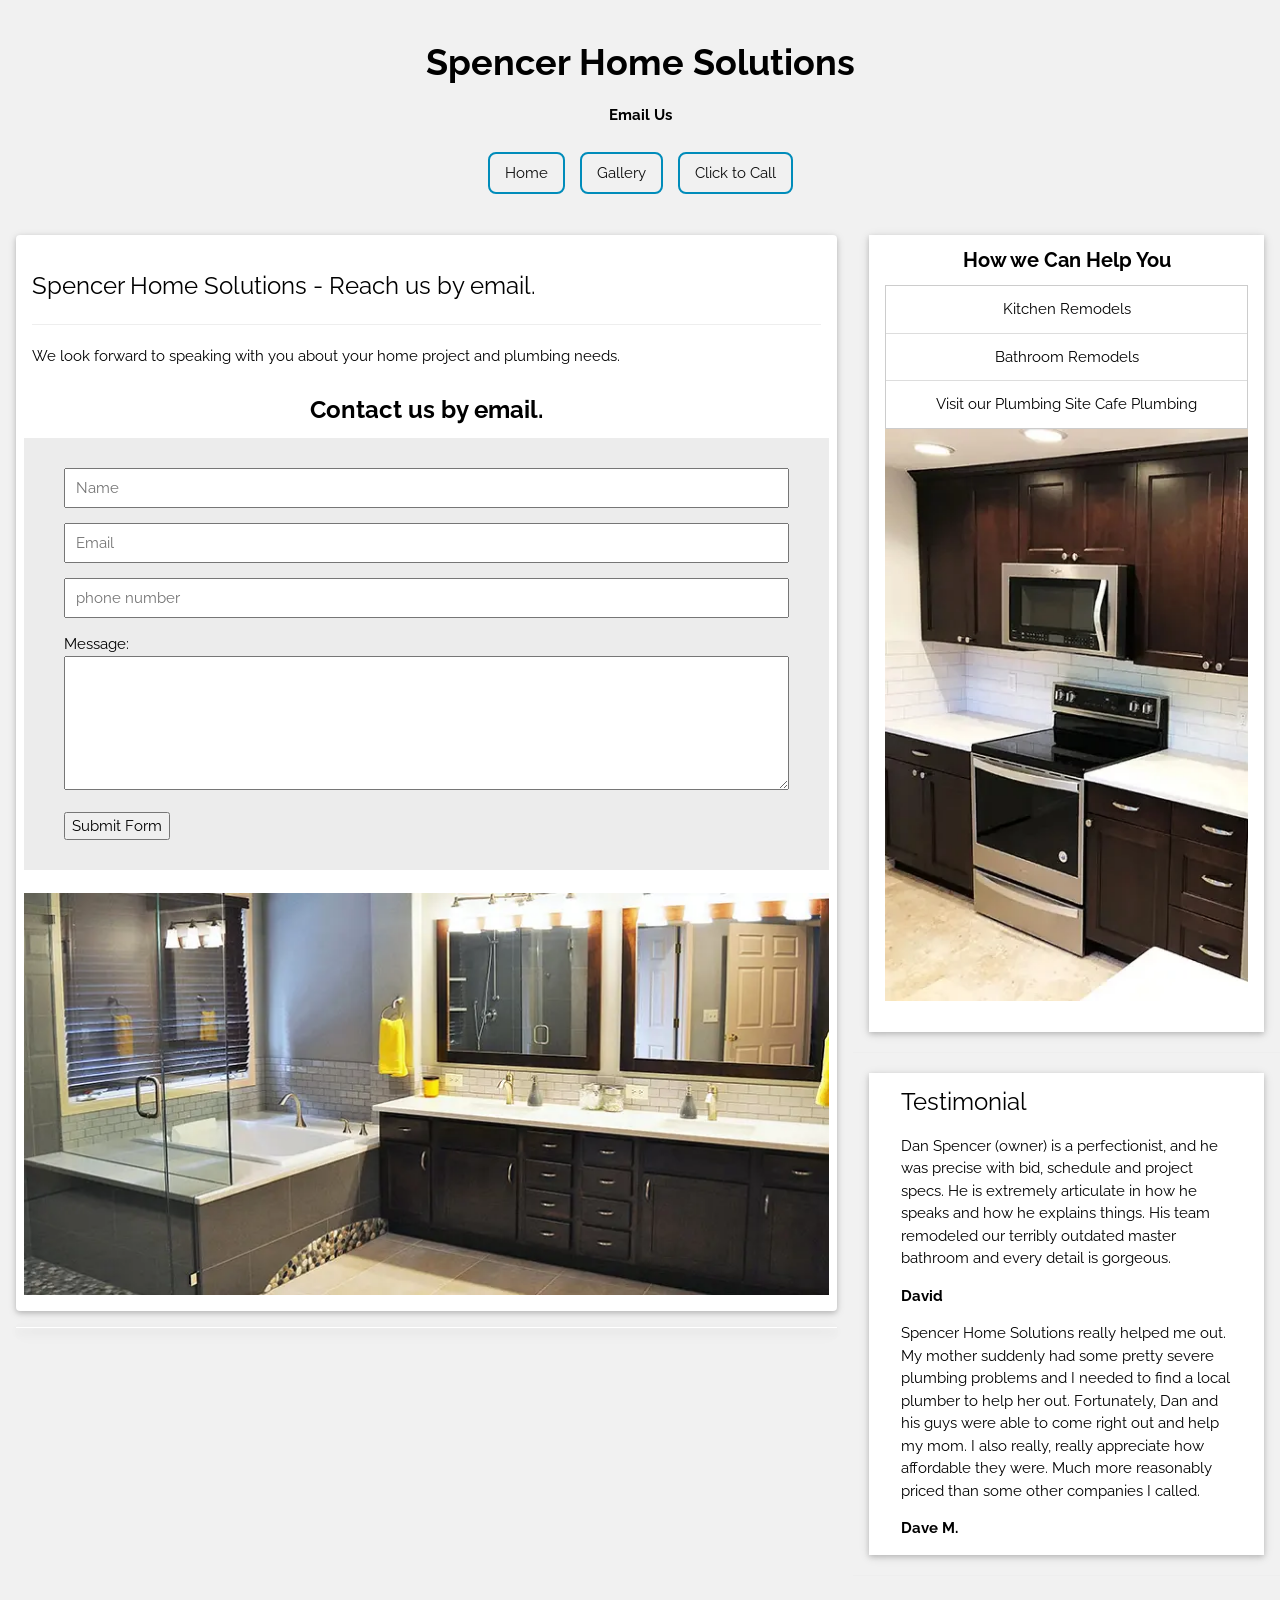
==== contact-us.html @ 92e1a7ee "first upload first" ====
<!DOCTYPE html>
<html>
<head>
<title>Spencer Home Solutions</title>
<meta charset="UTF-8">
<meta name="viewport" content="width=device-width, initial-scale=1">
<link rel="stylesheet" href="homepage.css">
<link rel="stylesheet" href="https://fonts.googleapis.com/css?family=Raleway">
<style>
body,h1,h2,h3,h4,h5 {font-family: "Raleway", sans-serif}
</style>
</head>
<body class="w3-light-grey">

<!-- w3-content defines a container for fixed size centered content, 
and is wrapped around the whole page content, except for the footer in this example -->
<div class="w3-content" style="max-width:1400px">

<!-- Header -->
<header class="w3-container w3-center w3-padding-32"> 

        <div class="center-container-text">
          <h1><strong>Spencer Home Solutions</strong></h1>
          <p><strong>Email Us</strong></p>
        </div>

        <nav class="navbarmain">
            <ul>
               <li><a href="index.html">Home</a></li>
               <li><a href="gallery.html">Gallery</a></li>
               <li><a href="tel:+14253617197">Click to Call</a></li>
            </ul>

        </nav>
</header>

<!-- Grid -->


<div class="w3-row">
  
<!-- Start Left Column Main Body -->
<div class="w3-col l8 s12">



    <!-- Start 1st Large Picture Block -->

  <div class="w3-container w3-card w3-white w3-round w3-margin"><br>
        <h3>Spencer Home Solutions - Reach us by email.</h3>
        <hr class="w3-clear">
        <p>We look forward to speaking with you about your home project and plumbing needs.</p>
          <div class="w3-row-padding" style="margin:0 -16px">


      <center><h3><b>Contact us by email.</b></h3></center>

<!--  Start email form -->
<form action="https://api.web3forms.com/submit" method="POST">
  <input type="hidden" name="access_key" value="77cc6552-924b-44c0-ac72-fa177dda0e7b">

    
            <label for="name"></label>
            <input type="text" id="name" name="name" placeholder="Name" required>
            <p></p>
            <label for="email" class="hidden-label"></label>
            <input type="email" name="email" id="email" placeholder="Email" required>
            <p></p>
            <label for="phone"></label>
            <input type="tel" id="phone" name="phone" placeholder="phone number" required>
            <p></p>
  <label for="message">Message:</label>
  <textarea 
    id="message" 
    name="message" 
    rows="5" 
    style="width: 100%; box-sizing: border-box; padding: 10px;">
  </textarea>
            <p></p>
            <button type="submit">Submit Form</button>
</form>

<br>
<!--  End email form -->


<!--  Start picture under email form -->
            <div class="w3-full">
              <img src="images/bathroom/k1a.webp" style="width:100%" alt="bathroom remodel" class="w3-margin-bottom">
            </div>
<!--  End picture under email form -->
        </div>
       </div>





      <!--  1st Large Picture Block -->

   <div class="w3-card-4 w3-margin w3-white">


    <div class="w3-container">

           
      
      <div class="w3-row">
        <div class="w3-col m8 s12">
        </div>
        <div class="w3-col m4 w3-hide-small">

        </div>
      </div>
    </div>
  </div>
<!-- END BLOG ENTRIES -->
</div>




<!-- Start Destination menu sidebar -->
<div class="w3-col l4">
  <!-- About Card -->
  <div class="w3-card w3-margin w3-margin-top">
    <div class="w3-container w3-white">

        <div class="center-container-text">
           <h4><strong>How we Can Help You</strong></h4>
        </div>

      <ul class="w3-ul w3-border w3-white w3-center w3-opacity w3-hover-opacity-off">
          <li class="w3-padding-16">Kitchen Remodels</li>
          <li class="w3-padding-16">Bathroom Remodels</li>
          <li class="w3-padding-16">Visit our Plumbing Site Cafe Plumbing</li>
        </ul>
        <img src="images/bathroom/kit6a.webp" style="width:100%" alt="kitchen remodel" class="w3-margin-bottom"
        <p></p>

    </div>
  </div><hr>
<!-- End Destination menu sidebar -->

  <!-- Start Gallery Links Sidebar -->

  <div class="w3-card w3-margin">

    <div class="w3-container w3-white">

  <!-- End Gallery Links Sidebar -->

            

                
                    <!-- About Card -->
                   
  <div class="w3-container w3-white">
     <h3>Testimonial</h3>
     <p>Dan Spencer (owner) is a perfectionist, and he was precise with bid, schedule and project specs. He is extremely articulate in how he speaks and how he explains things. His team remodeled our terribly outdated master bathroom and every detail is gorgeous.</p>
     <p><strong>David</strong></p>
     <p>Spencer Home Solutions really helped me out. My mother suddenly had some pretty severe plumbing problems and I needed to find a local plumber to help her out. Fortunately, Dan and his guys were able to come right out and help my mom. I also really, really appreciate how affordable they were. Much more reasonably priced than some other companies I called.</p>
     <p><strong>Dave M.</strong></p>
  </div>
                  

    </div>
  </div>
  
<!-- End Gallery Links Sidebar -->




  
  

  <hr> 
 
 
</div>

<!-- END GRID -->
</div><br>

<!-- END w3-content -->
</div>

<!-- Footer -->
<footer class="w3-container w3-dark-grey w3-padding-32 w3-margin-top">

</footer>

</body>
</html>
---- homepage.css ----
/* W3.CSS 5.01 March 11 2026 by Jan Egil and Borge Refsnes */
html{box-sizing:border-box}*,*:before,*:after{box-sizing:inherit}
/* Extract from normalize.css by Nicolas Gallagher and Jonathan Neal git.io/normalize */
html{-ms-text-size-adjust:100%;-webkit-text-size-adjust:100%}body{margin:0}
article,aside,details,figcaption,figure,footer,header,main,menu,nav,section{display:block}summary{display:list-item}
audio,canvas,progress,video{display:inline-block}progress{vertical-align:baseline}
audio:not([controls]){display:none;height:0}[hidden],template{display:none}
a{background-color:transparent}a:active,a:hover{outline-width:0}
abbr[title]{border-bottom:none;text-decoration:underline;text-decoration:underline dotted}
b,strong{font-weight:bolder}dfn{font-style:italic}mark{background:#ff0;color:#000}
small{font-size:80%}sub,sup{font-size:75%;line-height:0;position:relative;vertical-align:baseline}
sub{bottom:-0.25em}sup{top:-0.5em}figure{margin:1em 40px}img{border-style:none}
code,kbd,pre,samp{font-family:monospace,monospace;font-size:1em}hr{box-sizing:content-box;height:0;overflow:visible}
button,input,select,textarea,optgroup{font:inherit;margin:0}optgroup{font-weight:bold}
button,input{overflow:visible}button,select{text-transform:none}
button,[type=button],[type=reset],[type=submit]{-webkit-appearance:button}
button::-moz-focus-inner,[type=button]::-moz-focus-inner,[type=reset]::-moz-focus-inner,[type=submit]::-moz-focus-inner{border-style:none;padding:0}
button:-moz-focusring,[type=button]:-moz-focusring,[type=reset]:-moz-focusring,[type=submit]:-moz-focusring{outline:1px dotted ButtonText}
fieldset{border:1px solid #c0c0c0;margin:0 2px;padding:.35em .625em .75em}
legend{color:inherit;display:table;max-width:100%;padding:0;white-space:normal}textarea{overflow:auto}
[type=checkbox],[type=radio]{padding:0}
[type=number]::-webkit-inner-spin-button,[type=number]::-webkit-outer-spin-button{height:auto}
[type=search]{-webkit-appearance:textfield;outline-offset:-2px}
[type=search]::-webkit-search-decoration{-webkit-appearance:none}
::-webkit-file-upload-button{-webkit-appearance:button;font:inherit}
/* End extract */
html,body{font-family:Verdana,sans-serif;font-size:15px;line-height:1.5}html{overflow-x:hidden}
h1{font-size:36px}h2{font-size:30px}h3{font-size:24px}h4{font-size:20px}h5{font-size:18px}h6{font-size:16px}
.w3-serif{font-family:serif}.w3-sans-serif{font-family:sans-serif}.w3-cursive{font-family:cursive}.w3-monospace{font-family:monospace}
h1,h2,h3,h4,h5,h6{font-family:"Segoe UI",Arial,sans-serif;font-weight:400;margin:10px 0}.w3-wide{letter-spacing:4px}
hr{border:0;border-top:1px solid #eee;margin:20px 0}
.w3-image{max-width:100%;height:auto}img{vertical-align:middle}a{color:inherit}
.w3-table,.w3-table-all{border-collapse:collapse;border-spacing:0;width:100%;display:table}.w3-table-all{border:1px solid #ccc}
.w3-bordered tr,.w3-table-all tr{border-bottom:1px solid #ddd}.w3-striped tbody tr:nth-child(even){background-color:#f1f1f1}
.w3-table-all tr:nth-child(odd){background-color:#fff}.w3-table-all tr:nth-child(even){background-color:#f1f1f1}
.w3-hoverable tbody tr:hover,.w3-ul.w3-hoverable li:hover{background-color:#ccc}.w3-centered tr th,.w3-centered tr td{text-align:center}
.w3-table td,.w3-table th,.w3-table-all td,.w3-table-all th{padding:8px 8px;display:table-cell;text-align:left;vertical-align:top}
.w3-table th:first-child,.w3-table td:first-child,.w3-table-all th:first-child,.w3-table-all td:first-child{padding-left:16px}
.w3-btn,.w3-button{border:none;display:inline-block;padding:8px 16px;vertical-align:middle;overflow:hidden;text-decoration:none;color:inherit;background-color:#FAEBD7;text-align:center;cursor:pointer;white-space:nowrap}
.w3-btn:hover{box-shadow:0 8px 16px 0 rgba(0,0,0,0.2),0 6px 20px 0 rgba(0,0,0,0.19)}
.w3-btn,.w3-button{-webkit-touch-callout:none;-webkit-user-select:none;-khtml-user-select:none;-moz-user-select:none;-ms-user-select:none;user-select:none}   
.w3-disabled,.w3-btn:disabled,.w3-button:disabled{cursor:not-allowed;opacity:0.3}.w3-disabled *,:disabled *{pointer-events:none}
.w3-btn.w3-disabled:hover,.w3-btn:disabled:hover{box-shadow:none}
.w3-badge,.w3-tag{background-color:#000;color:#fff;display:inline-block;padding-left:8px;padding-right:8px;text-align:center}.w3-badge{border-radius:50%}
.w3-ul{list-style-type:none;padding:0;margin: 0px;}.w3-ul li{padding:8px 16px;border-bottom:1px solid #ddd}.w3-ul li:last-child{border-bottom:none}
.w3-tooltip,.w3-display-container{position:relative}.w3-tooltip .w3-text{display:none}.w3-tooltip:hover .w3-text{display:inline-block}
.w3-ripple:active{opacity:0.5}.w3-ripple{transition:opacity 0s}
.w3-input{padding:8px;display:block;border:none;border-bottom:1px solid #ccc;width:100%}
.w3-select{padding:9px 0;width:100%;border:none;border-bottom:1px solid #ccc}
.w3-dropdown-click,.w3-dropdown-hover{position:relative;display:inline-block;cursor:pointer}
.w3-dropdown-hover:hover .w3-dropdown-content{display:block}
.w3-dropdown-hover:first-child,.w3-dropdown-click:hover{background-color:#ccc;color:#000}
.w3-dropdown-hover:hover > .w3-button:first-child,.w3-dropdown-click:hover > .w3-button:first-child{background-color:#ccc;color:#000}
.w3-dropdown-content{cursor:auto;color:#000;background-color:#fff;display:none;position:absolute;min-width:160px;margin:0;padding:0;z-index:1}
.w3-check,.w3-radio{width:24px;height:24px;position:relative;top:6px}
.w3-sidebar{height:100%;width:200px;background-color:#fff;position:fixed!important;z-index:1;overflow:auto}
.w3-bar-block .w3-dropdown-hover,.w3-bar-block .w3-dropdown-click{width:100%}
.w3-bar-block .w3-dropdown-hover .w3-dropdown-content,.w3-bar-block .w3-dropdown-click .w3-dropdown-content{min-width:100%}
.w3-bar-block .w3-dropdown-hover .w3-button,.w3-bar-block .w3-dropdown-click .w3-button{width:100%;text-align:left;padding:8px 16px}
.w3-main,#main{transition:margin-left .4s}
.w3-modal{z-index:3;display:none;padding-top:100px;position:fixed;left:0;top:0;width:100%;height:100%;overflow:auto;background-color:rgb(0,0,0);background-color:rgba(0,0,0,0.4)}
.w3-modal-content{margin:auto;background-color:#fff;position:relative;padding:0;outline:0;width:600px}
.w3-bar{width:100%;overflow:hidden}.w3-center .w3-bar{display:inline-block;width:auto}
.w3-bar .w3-bar-item{padding:8px 16px;float:left;width:auto;border:none;display:block;outline:0}
.w3-bar .w3-dropdown-hover,.w3-bar .w3-dropdown-click{position:static;float:left}
.w3-bar .w3-button{white-space:normal}
.w3-bar-block .w3-bar-item{width:100%;display:block;padding:8px 16px;text-align:left;border:none;white-space:normal;float:none;outline:0}
.w3-bar-block.w3-center .w3-bar-item{text-align:center}.w3-block{display:block;width:100%}
.w3-responsive{display:block;overflow-x:auto}
.w3-container:after,.w3-container:before,.w3-panel:after,.w3-panel:before,.w3-row:after,.w3-row:before,.w3-row-padding:after,.w3-row-padding:before,
.w3-cell-row:before,.w3-cell-row:after,.w3-clear:after,.w3-clear:before,.w3-bar:before,.w3-bar:after{content:"";display:table;clear:both}
.w3-col,.w3-half,.w3-third,.w3-twothird,.w3-threequarter,.w3-quarter{float:left;width:100%}
.w3-col.s1{width:8.33333%}.w3-col.s2{width:16.66666%}.w3-col.s3{width:24.99999%}.w3-col.s4{width:33.33333%}
.w3-col.s5{width:41.66666%}.w3-col.s6{width:49.99999%}.w3-col.s7{width:58.33333%}.w3-col.s8{width:66.66666%}
.w3-col.s9{width:74.99999%}.w3-col.s10{width:83.33333%}.w3-col.s11{width:91.66666%}.w3-col.s12{width:99.99999%}
@media (min-width:601px){.w3-col.m1{width:8.33333%}.w3-col.m2{width:16.66666%}.w3-col.m3,.w3-quarter{width:24.99999%}.w3-col.m4,.w3-third{width:33.33333%}
.w3-col.m5{width:41.66666%}.w3-col.m6,.w3-half{width:49.99999%}.w3-col.m7{width:58.33333%}.w3-col.m8,.w3-twothird{width:66.66666%}
.w3-col.m9,.w3-threequarter{width:74.99999%}.w3-col.m10{width:83.33333%}.w3-col.m11{width:91.66666%}.w3-col.m12{width:99.99999%}}
@media (min-width:993px){.w3-col.l1{width:8.33333%}.w3-col.l2{width:16.66666%}.w3-col.l3{width:24.99999%}.w3-col.l4{width:33.33333%}
.w3-col.l5{width:41.66666%}.w3-col.l6{width:49.99999%}.w3-col.l7{width:58.33333%}.w3-col.l8{width:66.66666%}
.w3-col.l9{width:74.99999%}.w3-col.l10{width:83.33333%}.w3-col.l11{width:91.66666%}.w3-col.l12{width:99.99999%}}
.w3-rest{overflow:hidden}.w3-stretch{margin-left:-16px;margin-right:-16px}
.w3-content,.w3-auto{margin-left:auto;margin-right:auto}.w3-content{max-width:980px}.w3-auto{max-width:1140px}
.w3-cell-row{display:table;width:100%}.w3-cell{display:table-cell}
.w3-cell-top{vertical-align:top}.w3-cell-middle{vertical-align:middle}.w3-cell-bottom{vertical-align:bottom}
.w3-hide{display:none!important}.w3-show-block,.w3-show{display:block!important}.w3-show-inline-block{display:inline-block!important}
@media (max-width:1205px){.w3-auto{max-width:95%}}
@media (max-width:600px){.w3-modal-content{margin:0 10px;width:auto!important}.w3-modal{padding-top:30px}
.w3-dropdown-hover.w3-mobile .w3-dropdown-content,.w3-dropdown-click.w3-mobile .w3-dropdown-content{position:relative}	
.w3-hide-small{display:none!important}.w3-mobile{display:block;width:100%!important}.w3-bar-item.w3-mobile,.w3-dropdown-hover.w3-mobile,.w3-dropdown-click.w3-mobile{text-align:center}
.w3-dropdown-hover.w3-mobile,.w3-dropdown-hover.w3-mobile .w3-btn,.w3-dropdown-hover.w3-mobile .w3-button,.w3-dropdown-click.w3-mobile,.w3-dropdown-click.w3-mobile .w3-btn,.w3-dropdown-click.w3-mobile .w3-button{width:100%}}
@media (max-width:768px){.w3-modal-content{width:500px}.w3-modal{padding-top:50px}}
@media (min-width:993px){.w3-modal-content{width:900px}.w3-hide-large{display:none!important}.w3-sidebar.w3-collapse{display:block!important}}
@media (max-width:992px) and (min-width:601px){.w3-hide-medium{display:none!important}}
@media (max-width:992px){.w3-sidebar.w3-collapse{display:none}.w3-main{margin-left:0!important;margin-right:0!important}.w3-auto{max-width:100%}}
.w3-top,.w3-bottom{position:fixed;width:100%;z-index:1}.w3-top{top:0}.w3-bottom{bottom:0}
.w3-overlay{position:fixed;display:none;width:100%;height:100%;top:0;left:0;right:0;bottom:0;background-color:rgba(0,0,0,0.5);z-index:2}
.w3-display-topleft{position:absolute;left:0;top:0}.w3-display-topright{position:absolute;right:0;top:0}
.w3-display-bottomleft{position:absolute;left:0;bottom:0}.w3-display-bottomright{position:absolute;right:0;bottom:0}
.w3-display-middle{position:absolute;top:50%;left:50%;transform:translate(-50%,-50%);-ms-transform:translate(-50%,-50%)}
.w3-display-left{position:absolute;top:50%;left:0%;transform:translate(0%,-50%);-ms-transform:translate(-0%,-50%)}
.w3-display-right{position:absolute;top:50%;right:0%;transform:translate(0%,-50%);-ms-transform:translate(0%,-50%)}
.w3-display-topmiddle{position:absolute;left:50%;top:0;transform:translate(-50%,0%);-ms-transform:translate(-50%,0%)}
.w3-display-bottommiddle{position:absolute;left:50%;bottom:0;transform:translate(-50%,0%);-ms-transform:translate(-50%,0%)}
.w3-display-container:hover .w3-display-hover{display:block}.w3-display-container:hover span.w3-display-hover{display:inline-block}.w3-display-hover{display:none}
.w3-display-position{position:absolute}
.w3-circle{border-radius:50%}
.w3-round-small{border-radius:2px}.w3-round,.w3-round-medium{border-radius:4px}.w3-round-large{border-radius:8px}.w3-round-xlarge{border-radius:16px}.w3-round-xxlarge{border-radius:32px}
.w3-row-padding,.w3-row-padding>.w3-half,.w3-row-padding>.w3-third,.w3-row-padding>.w3-twothird,.w3-row-padding>.w3-threequarter,.w3-row-padding>.w3-quarter,.w3-row-padding>.w3-col{padding:0 8px}
.w3-container,.w3-panel{padding:0.01em 16px}.w3-panel{margin-top:16px;margin-bottom:16px}
.w3-grid{display:grid}.w3-grid-padding{display:grid;gap:16px}.w3-flex{display:flex}
.w3-text-center{text-align:center}.w3-text-bold,.w3-bold{font-weight:bold}.w3-text-italic,.w3-italic{font-style:italic}
.w3-code,.w3-codespan{font-family:Consolas,"courier new";font-size:16px}
.w3-code{width:auto;background-color:#fff;padding:8px 12px;border-left:4px solid #4CAF50;word-wrap:break-word}
.w3-codespan{color:crimson;background-color:#f1f1f1;padding-left:4px;padding-right:4px;font-size:110%}
.w3-card,.w3-card-2{box-shadow:0 2px 5px 0 rgba(0,0,0,0.16),0 2px 10px 0 rgba(0,0,0,0.12)}
.w3-card-4,.w3-hover-shadow:hover{box-shadow:0 4px 10px 0 rgba(0,0,0,0.2),0 4px 20px 0 rgba(0,0,0,0.19)}
.w3-spin{animation:w3-spin 2s infinite linear}@keyframes w3-spin{0%{transform:rotate(0deg)}100%{transform:rotate(359deg)}}
.w3-animate-fading{animation:fading 10s infinite}@keyframes fading{0%{opacity:0}50%{opacity:1}100%{opacity:0}}
.w3-animate-opacity{animation:opac 0.8s}@keyframes opac{from{opacity:0} to{opacity:1}}
.w3-animate-top{position:relative;animation:animatetop 0.4s}@keyframes animatetop{from{top:-300px;opacity:0} to{top:0;opacity:1}}
.w3-animate-left{position:relative;animation:animateleft 0.4s}@keyframes animateleft{from{left:-300px;opacity:0} to{left:0;opacity:1}}
.w3-animate-right{position:relative;animation:animateright 0.4s}@keyframes animateright{from{right:-300px;opacity:0} to{right:0;opacity:1}}
.w3-animate-bottom{position:relative;animation:animatebottom 0.4s}@keyframes animatebottom{from{bottom:-300px;opacity:0} to{bottom:0;opacity:1}}
.w3-animate-zoom {animation:animatezoom 0.6s}@keyframes animatezoom{from{transform:scale(0)} to{transform:scale(1)}}
.w3-animate-input{transition:width 0.4s ease-in-out}.w3-animate-input:focus{width:100%!important}
.w3-opacity,.w3-opacity-off,.w3-hover-opacity-off:hover{opacity:1}
.w3-opacity-max{opacity:0.25}.w3-opacity-min{opacity:0.75}
.w3-greyscale-max,.w3-grayscale-max,.w3-hover-greyscale:hover,.w3-hover-grayscale:hover{filter:grayscale(100%)}
.w3-greyscale,.w3-grayscale{filter:grayscale(75%)}.w3-greyscale-min,.w3-grayscale-min{filter:grayscale(50%)}
.w3-sepia{filter:sepia(75%)}.w3-sepia-max,.w3-hover-sepia:hover{filter:sepia(100%)}.w3-sepia-min{filter:sepia(50%)}
.w3-tiny{font-size:10px!important}.w3-small{font-size:12px!important}.w3-medium{font-size:15px!important}.w3-large{font-size:18px!important}
.w3-xlarge{font-size:24px!important}.w3-xxlarge{font-size:36px!important}.w3-xxxlarge{font-size:48px!important}.w3-jumbo{font-size:64px!important}
.w3-left-align{text-align:left!important}.w3-right-align{text-align:right!important}.w3-justify{text-align:justify!important}.w3-center{text-align:center!important}
.w3-border-0{border:0!important}.w3-border{border:1px solid #ccc!important}
.w3-border-top{border-top:1px solid #ccc!important}.w3-border-bottom{border-bottom:1px solid #ccc!important}
.w3-border-left{border-left:1px solid #ccc!important}.w3-border-right{border-right:1px solid #ccc!important}
.w3-topbar{border-top:6px solid #ccc!important}.w3-bottombar{border-bottom:6px solid #ccc!important}
.w3-leftbar{border-left:6px solid #ccc!important}.w3-rightbar{border-right:6px solid #ccc!important}
.w3-section,.w3-code{margin-top:16px!important;margin-bottom:16px!important}
.w3-margin{margin:16px!important}.w3-margin-top{margin-top:16px!important}.w3-margin-bottom{margin-bottom:16px!important}
.w3-margin-left{margin-left:16px!important}.w3-margin-right{margin-right:16px!important}
.w3-padding-small{padding:4px 8px!important}.w3-padding{padding:8px 16px!important}.w3-padding-large{padding:12px 24px!important}

.w3-padding-16{padding-top:12px!important;padding-bottom:12px!important}.w3-padding-24{padding-top:24px!important;padding-bottom:24px!important}

.w3-padding-32{padding-top:25px!important;padding-bottom:20px!important}.w3-padding-48{padding-top:48px!important;padding-bottom:48px!important}
.w3-padding-64{padding-top:64px!important;padding-bottom:64px!important}
.w3-padding-top-64{padding-top:64px!important}.w3-padding-top-48{padding-top:48px!important}
.w3-padding-top-32{padding-top:32px!important}.w3-padding-top-24{padding-top:24px!important}
.w3-left{float:left!important}.w3-right{float:right!important}
.w3-button:hover{color:#000!important;background-color:#E4D5B4!important}
.w3-transparent,.w3-hover-none:hover{background-color:transparent!important}
.w3-hover-none:hover{box-shadow:none!important}
.w3-rtl{direction:rtl}.w3-ltr{direction:ltr}
/* Colors */
.w3-amber,.w3-hover-amber:hover{color:#6e2f2f!important;background-color:#ffc107!important}
.w3-aqua,.w3-hover-aqua:hover{color:#000!important;background-color:#00ffff!important}
.w3-blue,.w3-hover-blue:hover{color:#fff!important;background-color:#2196F3!important}
.w3-light-blue,.w3-hover-light-blue:hover{color:#000!important;background-color:#87CEEB!important}
.w3-brown,.w3-hover-brown:hover{color:#fff!important;background-color:#795548!important}
.w3-cyan,.w3-hover-cyan:hover{color:#000!important;background-color:#00bcd4!important}
.w3-blue-grey,.w3-hover-blue-grey:hover,.w3-blue-gray,.w3-hover-blue-gray:hover{color:#fff!important;background-color:#607d8b!important}
.w3-green,.w3-hover-green:hover{color:#fff!important;background-color:#4CAF50!important}
.w3-light-green,.w3-hover-light-green:hover{color:#000!important;background-color:#8bc34a!important}
.w3-indigo,.w3-hover-indigo:hover{color:#fff!important;background-color:#3f51b5!important}
.w3-khaki,.w3-hover-khaki:hover{color:#000!important;background-color:#f0e68c!important}
.w3-lime,.w3-hover-lime:hover{color:#000!important;background-color:#cddc39!important}
.w3-orange,.w3-hover-orange:hover{color:#000!important;background-color:#ff9800!important}
.w3-deep-orange,.w3-hover-deep-orange:hover{color:#fff!important;background-color:#ff5722!important}
.w3-pink,.w3-hover-pink:hover{color:#fff!important;background-color:#e91e63!important}
.w3-purple,.w3-hover-purple:hover{color:#fff!important;background-color:#9c27b0!important}
.w3-deep-purple,.w3-hover-deep-purple:hover{color:#fff!important;background-color:#673ab7!important}
.w3-red,.w3-hover-red:hover{color:#fff!important;background-color:#f44336!important}
.w3-sand,.w3-hover-sand:hover{color:#000!important;background-color:#fdf5e6!important}
.w3-teal,.w3-hover-teal:hover{color:#fff!important;background-color:#009688!important}
.w3-yellow,.w3-hover-yellow:hover{color:#000!important;background-color:#ffeb3b!important}
.w3-white,.w3-hover-white:hover{color:#000!important;background-color:#fff!important}
.w3-black,.w3-hover-black:hover{color:#fff!important;background-color:#000!important}
.w3-grey,.w3-hover-grey:hover,.w3-gray,.w3-hover-gray:hover{color:#000!important;background-color:#9e9e9e!important}
.w3-light-grey,.w3-hover-light-grey:hover,.w3-light-gray,.w3-hover-light-gray:hover{color:#000!important;background-color:#f1f1f1!important}
.w3-dark-grey,.w3-hover-dark-grey:hover,.w3-dark-gray,.w3-hover-dark-gray:hover{color:#fff!important;background-color:#616161!important}
.w3-asphalt,.w3-hover-asphalt:hover{color:#fff!important;background-color:#343a40!important}
.w3-crimson,.w3-hover-crimson:hover{color:#fff!important;background-color:#a20025!important}
.w3-cobalt,.w3-hover-cobalt:hover{color:#fff!important;background-color:#0050ef!important}
.w3-emerald,.w3-hover-emerald:hover{color:#fff!important;background-color:#008a00!important}
.w3-olive,.w3-hover-olive:hover{color:#fff!important;background-color:#6d8764!important}
.w3-paper,.w3-hover-paper:hover{color:#000!important;background-color:#f8f9fa!important}
.w3-sienna,.w3-hover-sienna:hover{color:#fff!important;background-color:#a0522d!important}
.w3-taupe,.w3-hover-taupe:hover{color:#fff!important;background-color:#87794e!important}
.w3-danger{color:#fff!important;background-color:#dd0000!important}
.w3-note{color:#000!important;background-color:#fff599!important}
.w3-info{color:#fff!important;background-color:#0a6fc2!important}
.w3-warning{color:#000!important;background-color:#ffb305!important}
.w3-success{color:#fff!important;background-color:#008a00!important}
.w3-pale-red,.w3-hover-pale-red:hover{color:#000!important;background-color:#ffdddd!important}
.w3-pale-green,.w3-hover-pale-green:hover{color:#000!important;background-color:#ddffdd!important}
.w3-pale-yellow,.w3-hover-pale-yellow:hover{color:#000!important;background-color:#ffffcc!important}
.w3-pale-blue,.w3-hover-pale-blue:hover{color:#000!important;background-color:#ddffff!important}
.w3-text-amber,.w3-hover-text-amber:hover{color:#ffc107!important}
.w3-text-aqua,.w3-hover-text-aqua:hover{color:#00ffff!important}
.w3-text-blue,.w3-hover-text-blue:hover{color:#2196F3!important}
.w3-text-light-blue,.w3-hover-text-light-blue:hover{color:#87CEEB!important}
.w3-text-brown,.w3-hover-text-brown:hover{color:#795548!important}
.w3-text-cyan,.w3-hover-text-cyan:hover{color:#00bcd4!important}
.w3-text-blue-grey,.w3-hover-text-blue-grey:hover,.w3-text-blue-gray,.w3-hover-text-blue-gray:hover{color:#607d8b!important}
.w3-text-green,.w3-hover-text-green:hover{color:#4CAF50!important}
.w3-text-light-green,.w3-hover-text-light-green:hover{color:#8bc34a!important}
.w3-text-indigo,.w3-hover-text-indigo:hover{color:#3f51b5!important}
.w3-text-khaki,.w3-hover-text-khaki:hover{color:#b4aa50!important}
.w3-text-lime,.w3-hover-text-lime:hover{color:#cddc39!important}
.w3-text-orange,.w3-hover-text-orange:hover{color:#ff9800!important}
.w3-text-deep-orange,.w3-hover-text-deep-orange:hover{color:#ff5722!important}
.w3-text-pink,.w3-hover-text-pink:hover{color:#e91e63!important}
.w3-text-purple,.w3-hover-text-purple:hover{color:#9c27b0!important}
.w3-text-deep-purple,.w3-hover-text-deep-purple:hover{color:#673ab7!important}
.w3-text-red,.w3-hover-text-red:hover{color:#f44336!important}
.w3-text-sand,.w3-hover-text-sand:hover{color:#fdf5e6!important}
.w3-text-teal,.w3-hover-text-teal:hover{color:#009688!important}
.w3-text-yellow,.w3-hover-text-yellow:hover{color:#d2be0e!important}
.w3-text-white,.w3-hover-text-white:hover{color:#fff!important}
.w3-text-black,.w3-hover-text-black:hover{color:#000!important}
.w3-text-grey,.w3-hover-text-grey:hover,.w3-text-gray,.w3-hover-text-gray:hover{color:#757575!important}
.w3-text-light-grey,.w3-hover-text-light-grey:hover,.w3-text-light-gray,.w3-hover-text-light-gray:hover{color:#f1f1f1!important}
.w3-text-dark-grey,.w3-hover-text-dark-grey:hover,.w3-text-dark-gray,.w3-hover-text-dark-gray:hover{color:#3a3a3a!important}
.w3-border-amber,.w3-hover-border-amber:hover{border-color:#ffc107!important}
.w3-border-aqua,.w3-hover-border-aqua:hover{border-color:#00ffff!important}
.w3-border-blue,.w3-hover-border-blue:hover{border-color:#2196F3!important}
.w3-border-light-blue,.w3-hover-border-light-blue:hover{border-color:#87CEEB!important}
.w3-border-brown,.w3-hover-border-brown:hover{border-color:#795548!important}
.w3-border-cyan,.w3-hover-border-cyan:hover{border-color:#00bcd4!important}
.w3-border-blue-grey,.w3-hover-border-blue-grey:hover,.w3-border-blue-gray,.w3-hover-border-blue-gray:hover{border-color:#607d8b!important}
.w3-border-green,.w3-hover-border-green:hover{border-color:#4CAF50!important}
.w3-border-light-green,.w3-hover-border-light-green:hover{border-color:#8bc34a!important}
.w3-border-indigo,.w3-hover-border-indigo:hover{border-color:#3f51b5!important}
.w3-border-khaki,.w3-hover-border-khaki:hover{border-color:#f0e68c!important}
.w3-border-lime,.w3-hover-border-lime:hover{border-color:#cddc39!important}
.w3-border-orange,.w3-hover-border-orange:hover{border-color:#ff9800!important}
.w3-border-deep-orange,.w3-hover-border-deep-orange:hover{border-color:#ff5722!important}
.w3-border-pink,.w3-hover-border-pink:hover{border-color:#e91e63!important}
.w3-border-purple,.w3-hover-border-purple:hover{border-color:#9c27b0!important}
.w3-border-deep-purple,.w3-hover-border-deep-purple:hover{border-color:#673ab7!important}
.w3-border-red,.w3-hover-border-red:hover{border-color:#f44336!important}
.w3-border-sand,.w3-hover-border-sand:hover{border-color:#fdf5e6!important}
.w3-border-teal,.w3-hover-border-teal:hover{border-color:#009688!important}
.w3-border-yellow,.w3-hover-border-yellow:hover{border-color:#ffeb3b!important}
.w3-border-white,.w3-hover-border-white:hover{border-color:#fff!important}
.w3-border-black,.w3-hover-border-black:hover{border-color:#000!important}
.w3-border-grey,.w3-hover-border-grey:hover,.w3-border-gray,.w3-hover-border-gray:hover{border-color:#9e9e9e!important}
.w3-border-light-grey,.w3-hover-border-light-grey:hover,.w3-border-light-gray,.w3-hover-border-light-gray:hover{border-color:#f1f1f1!important}
.w3-border-dark-grey,.w3-hover-border-dark-grey:hover,.w3-border-dark-gray,.w3-hover-border-dark-gray:hover{border-color:#616161!important}
.w3-border-pale-red,.w3-hover-border-pale-red:hover{border-color:#ffe7e7!important}.w3-border-pale-green,.w3-hover-border-pale-green:hover{border-color:#e7ffe7!important}
.w3-border-pale-yellow,.w3-hover-border-pale-yellow:hover{border-color:#ffffcc!important}.w3-border-pale-blue,.w3-hover-border-pale-blue:hover{border-color:#e7ffff!important}

/* Form Styles */

form {
    background-color: #ECECEC;
    padding: 30px 40px;
}

input[type="email"],
input[type="text"],
input[type="tel"],
input[type="email"] {
    width: 100%;
    display: block;
    box-sizing: border-box;
    padding: 0 10px;
    height: 40px;
} 

#yourMessage {
  width: 100%;
  box-sizing: border-box; /* Ensures padding doesn't cause overflow */
  padding: 10px;          /* Optional: adds space inside */
}

/* End Form Styles */

.center-container-text {
  text-align: center;
}

button-beige {
  display: inline-block;
}


/* Centers beige buttons */
.links-container-test {
  text-align: center; /* Centers everything inside */
}
/* End centers beige buttons */


/* Start remove underline from links right sidebar */
.no-underline {
  text-decoration: none;
}
/* End remove underline from links right sidebar */


/* Start main top nav */

nav ul {
  display: flex;       /* Aligns children (li) in a row */
  justify-content: center;   /* Center them horizontally */
  list-style: none;    /* Removes bullet points */
  padding: 0;          /* Removes default browser padding */
  margin: 0;           /* Removes default browser margin */
  gap: 15px;           /* Adds 10px space between each li */
  margin-top: 20px;
  padding: 5px 10px;
}

nav a {
  text-decoration: none;
  color:#0c0c0c
}




.navbarmain a {
  /* Required for padding and borders to work correctly */
  display: inline-block; 
  padding: 8px 15px;
  text-decoration: none;
  
  /* The border itself */
  border: 2px solid #008CBA; 
  border-radius: 8px; /* Optional: rounds the corners */
}


/* End main top nav */


nav a{
  transition-duration: 0.4s;
}

nav a:hover {
  background-color: #008CBA; /* Green */
  color: white;
}
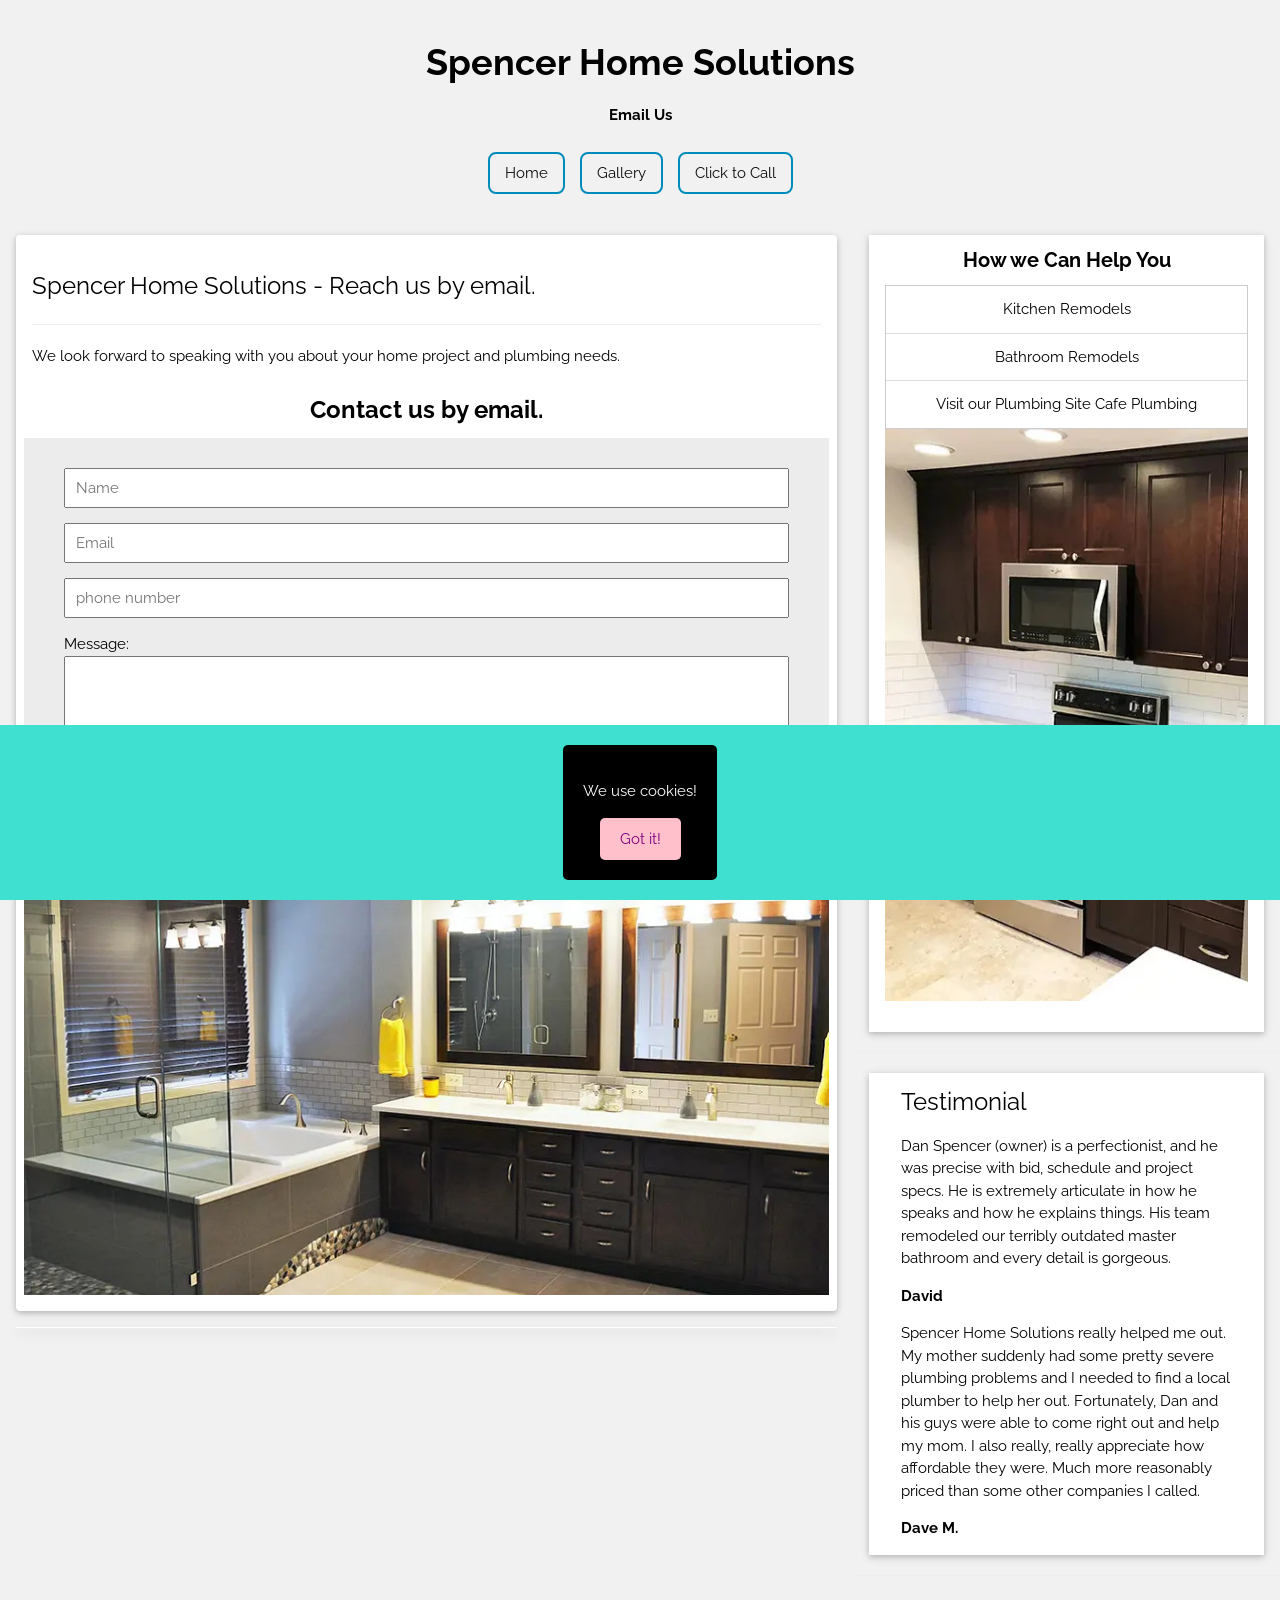
==== commit 2eabf275: "5 5" ====
--- a/contact-us.html
+++ b/contact-us.html
@@ -1,9 +1,12 @@
 <!DOCTYPE html>
 <html>
 <head>
+  <script async src="https://pagead2.googlesyndication.com/pagead/js/adsbygoogle.js?client=ca-pub-4354787160705709"
+     crossorigin="anonymous"></script>
 <title>Spencer Home Solutions</title>
 <meta charset="UTF-8">
 <meta name="viewport" content="width=device-width, initial-scale=1">
+<meta name="google-adsense-account" content="ca-pub-4354787160705709">
 <link rel="stylesheet" href="homepage.css">
 <link rel="stylesheet" href="https://fonts.googleapis.com/css?family=Raleway">
 <style>
@@ -57,7 +60,7 @@
 
 <!--  Start email form -->
 <form action="https://api.web3forms.com/submit" method="POST">
-  <input type="hidden" name="access_key" value="77cc6552-924b-44c0-ac72-fa177dda0e7b">
+  <input type="hidden" name="access_key" value="89a49238-e0d1-4caf-bff5-43f0842508df">
 
     
             <label for="name"></label>
@@ -170,15 +173,9 @@
 <!-- End Gallery Links Sidebar -->
 
 
-
-
-  
-  
-
   <hr> 
  
- 
-</div>
+ </div>
 
 <!-- END GRID -->
 </div><br>
@@ -191,5 +188,35 @@
 
 </footer>
 
+<!-- This is the popup cookies Start-->
+<div id="cookie-popup" class="cookie-popup">
+    <div class="cookie-content">
+        <p>We use cookies!</p>
+        <button id="accept-cookies">Got it!</button>
+    </div>
+</div>
+<!-- This is the popup cookies End-->
+
+
+<!-- Start cookie java-->
+<script type='text/javascript'>
+// Function to check if cookies have already been accepted
+window.onload = function() {
+    if (!localStorage.getItem('cookiesAccepted')) {
+        document.getElementById('cookie-popup').style.display = 'flex';
+    }
+
+    // Handle cookie acceptance
+    document.getElementById('accept-cookies').addEventListener('click', function() {
+        localStorage.setItem('cookiesAccepted', 'true');
+        document.getElementById('cookie-popup').style.display = 'none';
+    });
+};
+
+</script>
+
+<!-- End cookie java-->
+
+
 </body>
 </html>
--- a/homepage.css
+++ b/homepage.css
@@ -347,3 +347,37 @@
 }
 
 
+
+/* Start cookies info */
+.cookie-popup {
+    position: fixed;
+    bottom: 0;
+    left: 0;
+    width: 100%;
+    background-color:turquoise;
+    color: white;
+    display: none;
+    justify-content: center;
+    align-items: center;
+    padding: 20px;
+    z-index: 1000;
+}
+.cookie-content {
+    background-color: black;
+    padding: 20px;
+    border-radius: 5px;
+    text-align: center;
+}
+#accept-cookies {
+    background-color: pink;
+    color: purple;
+    padding: 10px 20px;
+    border: none;
+    border-radius: 5px;
+    cursor: pointer;
+}
+#accept-cookies:hover {
+    background-color: blue;
+    color:white;
+}
+/* End cookies info */
